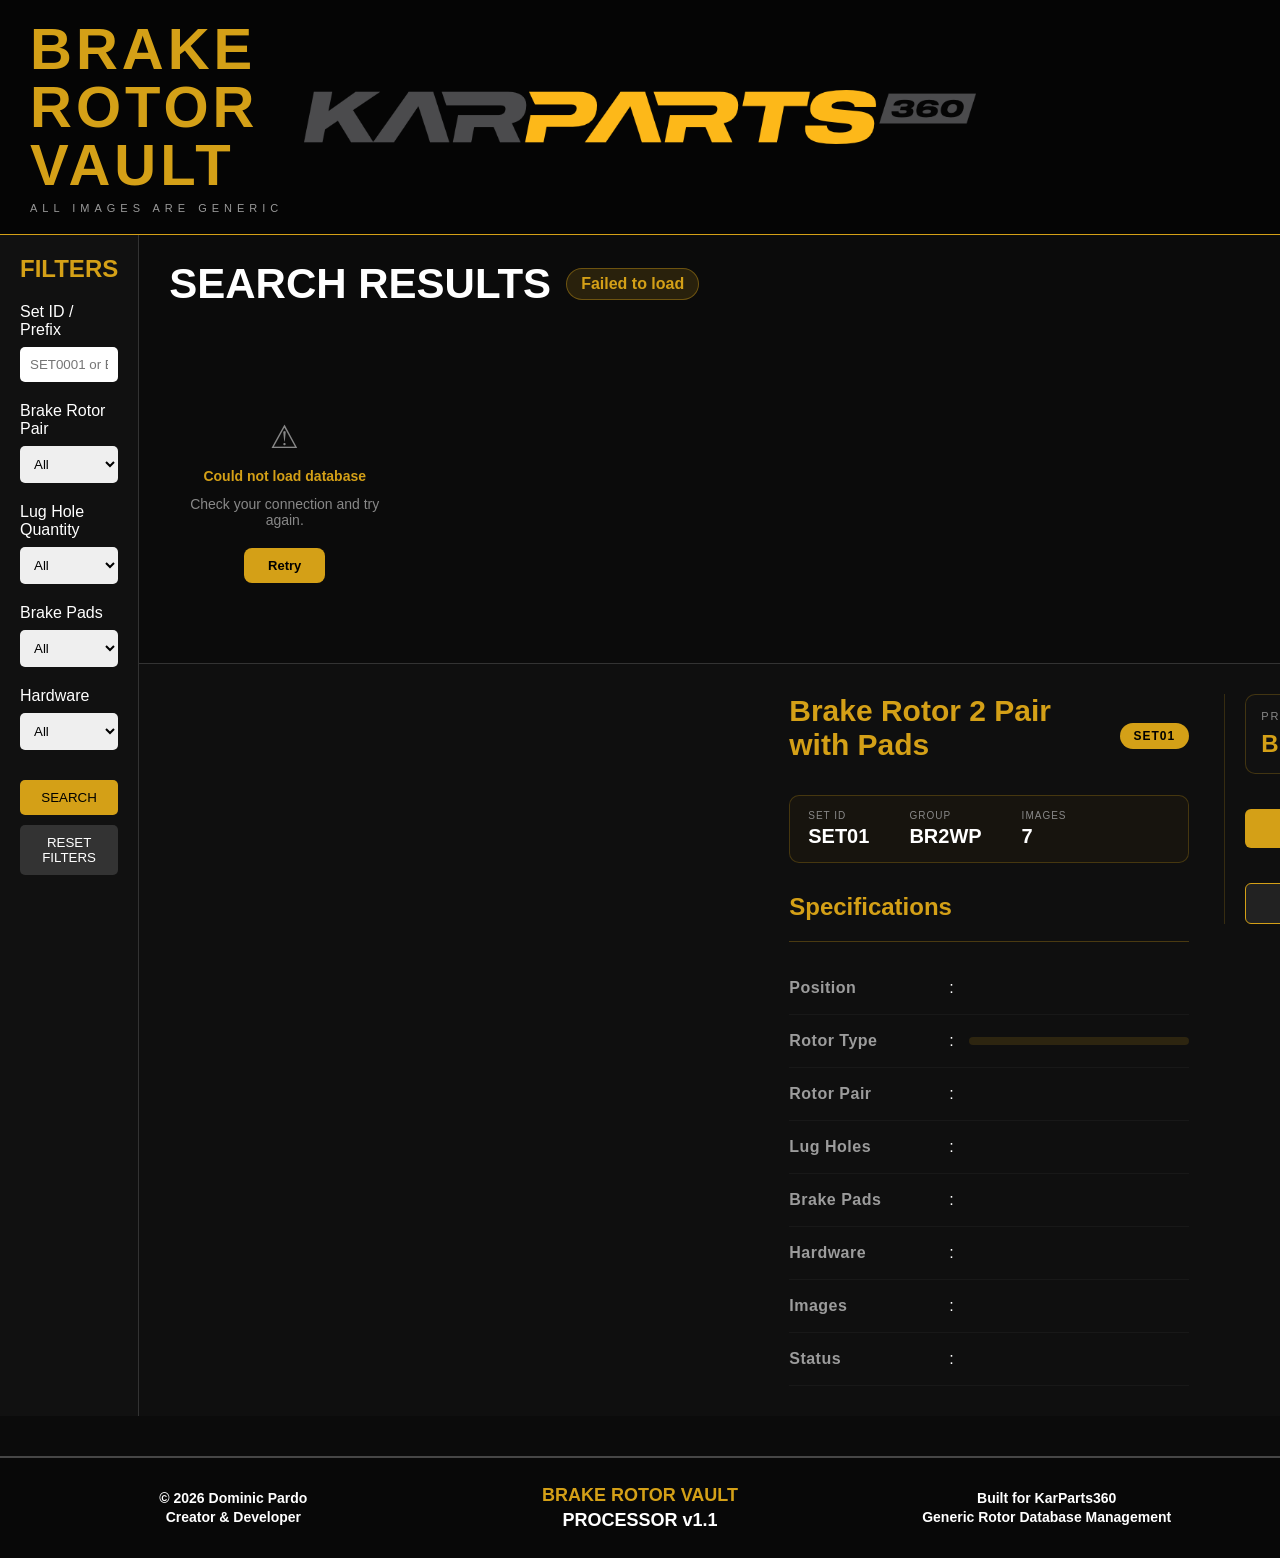
==== Processor_v1/Brake Rotor Vault_v1.1.html @ eadb6ab3 "Add files via upload" ====
<!DOCTYPE html>
<html lang="en">
<head>
<meta charset="UTF-8">
<meta name="viewport" content="width=device-width, initial-scale=1.0">
<title>Brake Rotor Vault - Premium Rotor Database</title>
<script src="https://cdnjs.cloudflare.com/ajax/libs/jszip/3.10.1/jszip.min.js"></script>

<style>
*{
    margin:0;
    padding:0;
    box-sizing:border-box;
    font-family:Segoe UI, sans-serif;
}

.import-btn{

    padding:16px 28px;

    background:#d4a017;

    color:#000;

    font-weight:700;

    border:none;

    border-radius:8px;

    cursor:pointer;

    transition:.2s;

}

.import-btn:hover{

    transform:translateY(-2px);

    box-shadow:
    0 0 15px rgba(212,160,23,.35);

}

.import-panel{

    position:fixed;

    top:50%;
    left:50%;

    transform:translate(-50%,-50%);

    width:1020px;
    max-width:1200px;

    height:auto;
    min-height:260px;

    background:#111;

    border:1px solid #d4a017;

    border-radius:12px;

    display:none;

    flex-direction:column;

    z-index:9999;

    overflow:hidden;

    box-shadow:0 0 20px rgba(0,0,0,.6);

}

.import-panel{

    position:fixed;
    top:90px;
    left:50%;
    transform:translateX(-50%);

    width:1120px;
    min-height:260px;

    background:#0f0f0f;

    border:1px solid #d4a017;
    border-radius:16px;

    z-index:9999;

    display:none;
    flex-direction:column;

    overflow:hidden;

    box-shadow:
    0 0 25px rgba(0,0,0,.65);
}

.import-panel{
    width:1120px;
    min-height:auto;
}

.import-rows{
    max-height:120px;
}

.import-actions{
    padding:12px;
}

.import-header{

    height:68px;

    display:flex;
    align-items:center;
    justify-content:center;

    position:relative;

    border-bottom:1px solid rgba(212,160,23,.25);

    background:#111;
}

.import-header h3{

    color:#d4a017;

    font-size:20px;
    font-weight:700;
}

.import-header button{

    position:absolute;

    right:20px;

    background:none;
    border:none;

    color:white;

    font-size:30px;

    cursor:pointer;
}

.import-table-header{

    display:grid;

    grid-template-columns:

    100px
    110px
    150px
    100px
    70px
    170px
    70px
    80px
    80px
    60px
    40px;

    gap:12px;

    align-items:center;

    padding:14px 20px;

    border-bottom:1px solid rgba(212,160,23,.15);

    color:white;

    font-size:14px;

    font-weight:600;
}

.import-row{

    display:grid;

    grid-template-columns:

    100px
    110px
    150px
    100px
    70px
    170px
    70px
    80px
    80px
    60px
    40px;

    gap:12px;

    align-items:center;

    padding:14px 20px;

    border-bottom:1px solid rgba(212,160,23,.08);
}

.import-rows{

    padding:8px;

    overflow-y:auto;

    max-height:250px;

}

.import-actions{

    display:flex;

    justify-content:center;

    gap:18px;

    padding:18px;

    border-top:1px solid rgba(212,160,23,.15);
}

.import-actions button{

    flex:1;

    min-width:180px;

    height:50px;

}

.import-row input,
.import-row select{

    height:46px;

    background:#111;

    color:white;

    border:1px solid #333;

    border-radius:8px;

    font-size:14px;

    text-align:center;
}

.import-row .img-fixed{

    text-align:center;

    color:#d4a017;

    font-weight:700;

}

body{
    background:#0b0b0b;
    color:#fff;
    height:100vh;
    display:flex;
    flex-direction:column;
}

header{
    background:#111;
    border-bottom:2px solid #d4a017;
    padding:15px 25px;
    display:flex;
    justify-content:space-between;
    align-items:center;
}

.logo h1{
    color:#d4a017;
}

.logo p{
    font-size:12px;
    color:#aaa;
}

.admin-btn{
    background:#d4a017;
    border:none;
    padding:10px 20px;
    border-radius:6px;
    cursor:pointer;
    font-weight:bold;
}

.main{
    flex:1;
    display:flex;
}

.sidebar{
    width:260px;
    background:#111;
    border-right:1px solid #333;
    padding:20px;
}

.sidebar h2{
    color:#d4a017;
    margin-bottom:20px;
}

.filter-group{
    margin-bottom:20px;
}

.filter-group label{
    display:block;
    margin-bottom:8px;
}

.filter-group input,
.filter-group select{
    width:100%;
    padding:10px;
    border:none;
    border-radius:5px;
}

.sidebar button{
    width:100%;
    margin-top:10px;
    padding:10px;
    border:none;
    border-radius:5px;
    cursor:pointer;
}

.search-btn{
    background:#d4a017;
}

.reset-btn{
    background:#333;
    color:white;
}

.content{
    flex:1;
    display:flex;
    flex-direction:column;
}

.results-header{

    display:flex;

    align-items:center;

    justify-content:space-between;

    padding:25px 30px 10px;

}

.results-header{

    display:flex;

    justify-content:space-between;

    align-items:center;

    margin-bottom:20px;

}

.results-title{

    display:flex;

    align-items:center;

    gap:15px;

    font-size:42px;

    font-weight:800;

    color:white;

}

#resultsCount{

    font-size:16px;

    font-weight:600;

    color:#d4a017;

    padding:6px 14px;

    border:1px solid rgba(212,160,23,.4);

    border-radius:20px;

}

.import-btn{

    background:#d4a017;

    color:black;

    border:none;

    padding:14px 28px;

    font-weight:700;

    border-radius:8px;

    cursor:pointer;

    transition:.2s;

}

.import-btn:hover{

    transform:translateY(-2px);

}

.results-header h2{

    color:white;

    font-size:34px;

    font-weight:800;

    letter-spacing:1px;

}

.results-header span{

    background:
    rgba(212,160,23,.15);

    border:
    1px solid rgba(212,160,23,.4);

    color:#d4a017;

    padding:10px 18px;

    border-radius:999px;

    font-size:15px;

    font-weight:700;

}

.cards{
    display:grid;
    grid-template-columns:repeat(auto-fill,minmax(250px,1fr));
    gap:20px;
    padding:20px;
    overflow:auto;
    max-height:50%;
}

.card{

    background:#111;

    border:
    1px solid rgba(212,160,23,.25);

    border-radius:14px;

    overflow:hidden;

    cursor:pointer;

    transition:.25s;

}

.card:hover{

    border-color:#d4a017;

    transform:translateY(-5px);

    box-shadow:
    0 8px 25px rgba(212,160,23,.18);

}

.card:hover{
    border-color:#d4a017;
    transform:translateY(-3px);
}

.card img{

    width:100%;

    height:260px;

    object-fit:cover;

    background:#000;

}

.card-content{

    padding:18px;

}

.card-title{

    font-size:20px;

    font-weight:700;

    line-height:1.35;

    margin-bottom:12px;

}

.card-sub{

    color:#bcbcbc;

    font-size:14px;

    margin-bottom:8px;

}

.preview{

    border-top:1px solid #333;
    background:#0f0f0f;

    padding:30px;

    display:grid;

    grid-template-columns:

        90px
        460px
        1fr
        260px;

    gap:35px;

    min-height:500px;

    align-items:start;

}

.preview-image{
    width:100%;
}

.preview-image{
    display:flex;
    justify-content:center;
    align-items:center;
}

.preview-image img{
    max-width:100%;
    min-height:220px;
    max-height:80vh;

    width:auto;
    height:auto;

    object-fit:contain;
}

.preview-info{
    width:100%;
}

.preview-title-row{
    display:flex;
    align-items:center;
    gap:15px;
    margin-bottom:18px;
}

.preview-title-row h2{
    margin:0;
    font-size:30px;
    font-weight:800;
    color:#d4a017;
}

.set-badge{
    background:#d4a017;
    color:#000;
    padding:6px 14px;
    border-radius:20px;
    font-size:12px;
    font-weight:800;
    letter-spacing:1px;
}

.meta-strip{

    display:flex;

    gap:40px;

    padding:14px 18px;

    margin-bottom:20px;

    border:1px solid rgba(212,160,23,.25);

    border-radius:10px;

    background:rgba(212,160,23,.04);

}

.meta-item{

    display:flex;
    flex-direction:column;

}

.meta-item span{

    color:#888;

    font-size:10px;

    letter-spacing:1px;

}

.meta-item strong{

    color:white;

    font-size:20px;

    font-weight:800;

    margin-top:4px;

}

.preview-actions{

    display:flex;

    flex-direction:column;

    gap:15px;

    padding-left:20px;

    border-left:1px solid rgba(212,160,23,.2);

}

.preview-actions{
    width:260px;
    align-self:start;
    position:sticky;
    top:20px;
}

.action-box{

    background:#111;

    border:1px solid rgba(212,160,23,.25);

    border-radius:10px;

    padding:15px;

}

.action-label{

    color:#888;

    font-size:11px;

    text-transform:uppercase;

    letter-spacing:2px;

    margin-bottom:8px;

}

.action-value{

    color:#d4a017;

    font-size:24px;

    font-weight:800;

    letter-spacing:1px;

}

.preview-info h2{
    color:#d4a017;
    margin-bottom:15px;
}

.specs{
    line-height:2;
}

.download-btn{
    margin-top:20px;
    background:#d4a017;
    border:none;
    padding:12px 25px;
    border-radius:6px;
    cursor:pointer;
    font-weight:bold;
}

.view-btn{

    width:100%;

    height:54px;

    margin-top:10px;

    background:transparent;

    border:1px solid rgba(212,160,23,.35);

    color:#d4a017;

    border-radius:8px;

    font-weight:700;

    cursor:pointer;

    transition:.25s;

}

.view-btn:hover{

    background:#d4a017;

    color:#000;

}

.thumb-column{
    height:260px;

    overflow-y:auto;

    display:flex;
    flex-direction:column;
    gap:12px;

    padding-right:6px;
}

.thumb{
    width:70px;
    height:70px;

    border:1px solid rgba(212,160,23,.3);

    display:flex;
    align-items:center;
    justify-content:center;

    color:#d4a017;

    border-radius:8px;

    cursor:pointer;
}

.thumb-img{
    width:72px;
    height:72px;

    object-fit:cover;

    border-radius:8px;

    border:1px solid rgba(212,160,23,.3);

    transition:.25s ease;

    cursor:pointer;

    flex-shrink:0;
}

.thumb-img:hover{
    border-color:#d4a017;
    box-shadow:0 0 10px rgba(212,160,23,.4);
}

.thumb-column::-webkit-scrollbar{
    width:4px;
}

.thumb-column::-webkit-scrollbar-track{
    background:#111;
}

.thumb-column::-webkit-scrollbar-thumb{
    background:#d4a017;
    border-radius:10px;
}

.thumb-img.active{

    border:2px solid #d4a017;

    box-shadow:
    0 0 15px rgba(212,160,23,.5);

    transform:scale(1.05);
}

.thumb-column{
    scroll-behavior:smooth;
}

.spec-title{

    color:#d4a017;

    font-size:24px;

    font-weight:700;

    margin-bottom:20px;

    padding-bottom:10px;

    border-bottom:1px solid rgba(212,160,23,.3);

}

.spec-row{

    display:grid;

    grid-template-columns:
        160px
        20px
        minmax(220px,1fr);

    align-items:center;

    padding:10px 0;

    border-bottom:
    1px solid rgba(255,255,255,.04);

}

.spec-label{

    color:#9c9c9c;

    font-weight:600;

    letter-spacing:.5px;

}

.spec-row span:last-child{

    color:white;

}

.set-status{

    margin-top:12px;

    margin-bottom:14px;

    font-size:14px;

    font-weight:700;

}

.modal{

    display:none;

    position:fixed;

    inset:0;

    background:rgba(0,0,0,.85);

    z-index:9999;

    justify-content:center;

    align-items:center;

}

.modal-content{

    width:700px;

    background:#111;

    border:1px solid #d4a017;

    border-radius:12px;

    padding:25px;

}

.modal-content h2{

    color:#d4a017;

    margin-bottom:20px;

}

.modal textarea{

    width:100%;

    height:150px;

    background:#1b1b1b;

    color:white;

    border:1px solid #333;

    border-radius:8px;

    padding:15px;

    margin-bottom:15px;

    resize:vertical;

}

.modal button{

    width:100%;

    height:50px;

    margin-bottom:15px;

    background:#d4a017;

    border:none;

    border-radius:8px;

    font-weight:700;

    cursor:pointer;

}

* {
    caret-color: transparent;
}

input,
textarea {
    caret-color: auto;
}

.import-table-header,
.import-row{

    align-items:center;

    justify-items:center;

}

.import-row input,
.import-row select{

    height:42px;

    font-size:14px;

    border:1px solid #333;

    background:#111;

    color:white;

}

.import-table-header,
.import-row{

    display:grid;

    grid-template-columns:

    90px
    90px
    130px
    90px
    60px
    150px
    60px
    70px
    70px
    50px
    40px;

    gap:12px;

}

.img-fixed{

    height:46px;

    display:flex;
    align-items:center;
    justify-content:center;

    border:1px solid #333;

    border-radius:8px;

    color:#d4a017;

    font-weight:700;
}

.delete-row{

    color:red;

    cursor:pointer;

    font-size:20px;

    text-align:center;
}

.logo-container{

    padding:20px 24px;

}

.logo-title{

    font-size:58px;

    font-weight:900;

    letter-spacing:4px;

    color:#d4a017;

    text-transform:uppercase;

    line-height:1;

}

.logo-subtitle{

    margin-top:8px;

    font-size:11px;

    letter-spacing:5px;

    color:#999;

    text-transform:uppercase;

}

.logo-container::after{

    content:'';

    display:block;

    width:180px;

    height:2px;

    margin-top:12px;

    background:#d4a017;

}

.top-header{

    display:flex;

    align-items:center;

    justify-content:space-between;

    padding:20px 30px;

    border-bottom:1px solid #d4a017;

    background:#050505;

}

.header-left{

    flex:1;

}

.header-center{

    flex:1;

    display:flex;

    justify-content:center;

}

.header-right{

    flex:1;

    display:flex;

    justify-content:flex-end;

}

.karparts-logo{

    height:55px;

    width:auto;

    object-fit:contain;

}

.logo-stack{

    display:flex;

    flex-direction:column;

}

.spec-row span:last-child{

    color:white;

    font-weight:600;

}

.rotor-badge{

    display:inline-block;

    background:
    rgba(212,160,23,.15);

    color:#d4a017;

    padding:4px 10px;

    border-radius:20px;

    font-size:12px;

    font-weight:700;

}

.footer{

    margin-top:40px;

    padding:25px 40px;

    border-top:2px solid rgba(255,255,255,.25);

    background:#080808;

}

.footer-content{

    display:grid;

    grid-template-columns:
        1fr
        1fr
        1fr;

    align-items:center;

    text-align:center;

    gap:20px;

}

.footer-left,
.footer-center,
.footer-right{

    color:#fff;

    font-size:14px;

    font-weight:600;

    line-height:1.4;

}

.footer-center{

    font-size:18px;

    font-weight:800;

    color:#ffffff;

}

.footer strong{

    color:#d4a017;

}

.import-footer{

    padding:12px;

    text-align:center;

    font-size:12px;

    color:#777;

    border-top:1px solid rgba(212,160,23,.15);

}

.footer{
    margin-top:40px;
    padding:25px 40px;
    border-top:2px solid rgba(255,255,255,.25);
    background:#080808;
}

@keyframes spin{
    to{ transform:rotate(360deg); }
}

</style>
</head>
<body>

<header class="top-header">

    <div class="header-left">

        <div class="logo-stack">

            <div class="logo-title">
                BRAKE ROTOR VAULT
            </div>

            <div class="logo-subtitle">
                ALL IMAGES ARE GENERIC
            </div>

        </div>

    </div>

    <div class="header-center">

        <img
            src="logo.png"
            alt="KarParts360"
            class="karparts-logo">

    </div>

<div class="header-right"></div>

</header>

<div class="main">

    <div class="sidebar">

        <h2>FILTERS</h2>

        <div class="filter-group">

            <div class="filter-group">

    <label>Set ID / Prefix</label>

    <input
        type="text"
        id="filterSetId"
        placeholder="SET0001 or B2RWPS0001"
    >

</div>

            <label>Brake Rotor Pair</label>
            <select id="filterRotorPair">
                <option>All</option>
                <option value="1">1 Pair</option>
                <option value="2">2 Pair</option>
            </select>
        </div>

        <div class="filter-group">
            <label>Lug Hole Quantity</label>
            <select id="filterLugHoles">
                <option>All</option>
                <option>4</option>
                <option>5</option>
                <option>6</option>
                <option>8</option>
                <option>10</option>
                <option>12</option>
            </select>
        </div>

        <div class="filter-group">
            <label>Brake Pads</label>
            <select id="filterBrakePads">
                <option>All</option>
                <option>Yes</option>
                <option>No</option>
            </select>
        </div>

        <div class="filter-group">
            <label>Hardware</label>
            <select id="filterHardware">
                <option>All</option>
                <option>Yes</option>
                <option>No</option>
            </select>
        </div>

        <button id="searchBtn" class="search-btn">SEARCH</button>
        <button id="resetBtn" class="reset-btn">RESET FILTERS</button>

    </div>

    <div class="content">

<div class="results-header">

    <div class="results-title">

        SEARCH RESULTS

        <span id="resultsCount">
            5 Items Found
        </span>

    </div>

    <button
        id="importSetsBtn"
        class="import-btn">

        IMPORT SETS

    </button>

</div>

        <div class="cards" id="cards"></div>

<div class="preview">

<div id="thumbnailColumn" class="thumb-column"></div>

<div class="preview-image" style="position:relative;">

    <button id="prevImgBtn" onclick="navigateImage(-1)" style="
        position:absolute;left:8px;top:50%;transform:translateY(-50%);
        background:rgba(0,0,0,.55);border:1px solid rgba(212,160,23,.4);
        color:#d4a017;font-size:22px;width:36px;height:36px;
        border-radius:50%;cursor:pointer;z-index:10;
        display:none;align-items:center;justify-content:center;line-height:1;
    ">&#8249;</button>

    <img id="previewImg" src="">

    <button id="nextImgBtn" onclick="navigateImage(1)" style="
        position:absolute;right:8px;top:50%;transform:translateY(-50%);
        background:rgba(0,0,0,.55);border:1px solid rgba(212,160,23,.4);
        color:#d4a017;font-size:22px;width:36px;height:36px;
        border-radius:50%;cursor:pointer;z-index:10;
        display:none;align-items:center;justify-content:center;line-height:1;
    ">&#8250;</button>

</div>

            <div class="preview-info">

                <div class="preview-title-row">

    <h2 id="title">
        Brake Rotor 2 Pair with Pads
    </h2>

    <span id="setBadge" class="set-badge">
        SET01
    </span>

</div>

<div class="meta-strip">

    <div class="meta-item">

        <span>SET ID</span>

        <strong id="metaSetId">
            SET01
        </strong>

    </div>

    <div class="meta-item">

        <span>GROUP</span>

        <strong id="metaGroup">
            BR2WP
        </strong>

    </div>

    <div class="meta-item">

        <span>IMAGES</span>

        <strong id="metaImages">
            7
        </strong>

    </div>

</div>

<div class="specs">

    <div class="spec-title">
        Specifications
    </div>

<div class="spec-row">
    <span class="spec-label">Position</span>
    <span>:</span>
    <span id="position"></span>
</div>

    <div class="spec-row">
    <span class="spec-label">Rotor Type</span>
    <span>:</span>
    <span id="rotorType" class="rotor-badge"></span>
</div>

<div class="spec-row">
    <span class="spec-label">Rotor Pair</span>
    <span>:</span>
    <span id="rotorPair"></span>
</div>

<div class="spec-row">
    <span class="spec-label">Lug Holes</span>
    <span>:</span>
    <span id="lugHoles"></span>
</div>

<div class="spec-row">
    <span class="spec-label">Brake Pads</span>
    <span>:</span>
    <span id="brakePads"></span>
</div>

<div class="spec-row">
    <span class="spec-label">Hardware</span>
    <span>:</span>
    <span id="hardware"></span>
</div>

<div class="spec-row">
    <span class="spec-label">Images</span>
    <span>:</span>
    <span id="images"></span>
</div>

<div class="spec-row">
    <span class="spec-label">Status</span>
    <span>:</span>
    <span id="status"></span>
</div>

</div> <!-- specs -->

</div> <!-- preview-info -->

<div class="preview-actions">

            <div class="action-box">

            <div class="action-label">
                PREFIX
            </div>

            <div
                id="previewPrefix"
                class="action-value"
        >
                B2RWPS0001
            </div>

            </div>

            <button
                id="downloadZipBtn"
                class="download-btn"
    >
                DOWNLOAD ZIP
            </button>

            <button
                id="renameImagesBtn"
                class="download-btn"
                style="
                    background:#222;
                    color:#d4a017;
                    border:1px solid #d4a017;
                    "
    >
                RENAME IMAGES
                </button>

</div>

                </div>

            </div>

        </div>

    </div>

</div>

<div id="importPanel" class="import-panel">

    <div class="import-header" id="importHeader">

        <h3>IMPORT SETS</h3>

        <button id="closeImportPanel">
            ✕
        </button>

    </div>

    <div class="import-table-header">

    <span>ID</span>
    <span>Group</span>
    <span>Prefix</span>
    <span>Type</span>
    <span>Pair</span>
    <span>Pos</span>
    <span>Lug</span>
    <span>Pads</span>
    <span>HW</span>
    <span>Img</span>
    <span></span>   

</div>

<div id="importRows" class="import-rows">

</div>

<div class="import-actions">

    <button id="addRowBtn">
        + ADD ROW
    </button>

    <button id="loadDatabaseBtn">
        LOAD CURRENT DATABASE
    </button>

    <button id="resetImportBtn">
        RESET FORM
    </button>

    <button id="saveDatabaseBtn">
        SAVE TO DATABASE
    </button>

</div>

</div> <!-- importPanel -->

<div id="renameModal"
    style="
        display:none;
        position:fixed;
        top:120px;
        left:50%;
        transform:translateX(-50%);
        width:550px;
        height:600px;
        background:#111;
        border:1px solid #d4a017;
        border-radius:12px;
        z-index:10000;
        box-shadow:0 0 25px rgba(0,0,0,.7);
        overflow:hidden;
    "
>

    <div
        id="renameModalHeader"
        style="
            height:50px;
            background:#181818;
            border-bottom:1px solid rgba(212,160,23,.3);
            display:flex;
            justify-content:space-between;
            align-items:center;
            padding:0 15px;
            cursor:move;
        "
    >

        <span
            style="
                color:#d4a017;
                font-weight:700;
            "
        >
            RENAME IMAGES
        </span>

        <button
            id="closeRenameModal"
            style="
                background:none;
                border:none;
                color:white;
                font-size:20px;
                cursor:pointer;
            "
        >
            ✕
        </button>

    </div>

    <div style="padding:20px;">

        <label>SKU</label>

        <input
            id="renameSku"
            type="text"
            style="
                width:100%;
                padding:10px;
                margin-top:5px;
                margin-bottom:15px;
            "
        >

        <label>Suffix</label>

        <input
            id="renameSuffix"
            type="text"
            placeholder="v2"
            style="
                width:100%;
                padding:10px;
                margin-top:5px;
                margin-bottom:15px;
            "
        >

        <div
            id="renamePreview"
            style="
                height:280px;
                overflow-y:auto;
                border:1px solid #333;
                padding:10px;
                color:#d4a017;
                margin-bottom:15px;
            "
        >
            Showing 0 files
        </div>

        <button
            id="downloadRenamedZipBtn"
            class="download-btn"
            style="
                width:100%;
                margin-top:0;
            "
        >
            DOWNLOAD RENAMED ZIP
        </button>

</div> <!-- rename modal content -->

</div> <!-- renameModal -->

<footer class="footer">

    <div class="footer-content">

        <div class="footer-left">
            © 2026 Dominic Pardo<br>
            Creator & Developer
        </div>

        <div class="footer-center">
            <strong>BRAKE ROTOR VAULT</strong><br>
            PROCESSOR v1.1
        </div>

        <div class="footer-right">
            Built for KarParts360<br>
            Generic Rotor Database Management
        </div>

    </div>

</footer>

<script>

const IMAGE_BASE =
'https://raw.githubusercontent.com/smods-kai/Generic-Brake-Rotor-Vault/main/';

const DATABASE_URL =
"https://raw.githubusercontent.com/smods-kai/Generic-Brake-Rotor-Vault/main/Processor_v1/database.json";

let rotorSets = [];
let uploadedDatabase = [];

document
.getElementById('loadDatabaseBtn')
.addEventListener('click', async ()=>{

    try{

        const response =
        await fetch(DATABASE_URL);

        uploadedDatabase =
        await response.json();

        alert(
            uploadedDatabase.length +
            ' records loaded from GitHub'
        );

    }
    catch(error){

        console.error(error);

        alert(
            'Failed to load database'
        );

    }

});

document
.getElementById('saveDatabaseBtn')
.addEventListener('click',()=>{

    if(uploadedDatabase.length===0){

        alert(
            'Load current database first'
        );

        return;

    }

    const rows =
    document.querySelectorAll(
        '.import-row'
    );

    let duplicates = [];

    rows.forEach(row=>{

        const setId =
        row.querySelector('.set-id')
        .value
        .trim();

        if(!setId) return;

        const group =
            row.querySelector('.group')
            .value
            .trim();

        const exists =
            uploadedDatabase.some(
        item =>
            item.folder === setId &&
            item.group === group
);

        if(exists){

            duplicates.push(setId);

            return;

        }

        const number =
        setId.replace('SET','');

        uploadedDatabase.push({

            title:
            `Brake Rotor 2 Pair with Pads_${setId}`,

            position:
            row.querySelector('.position').value,

            rotorType:
            row.querySelector('.rotor-type').value,

            rotorPair:
            parseInt(
                row.querySelector('.rotor-pair').value
            ),

            brakePads:
            row.querySelector('.brake-pads').value,

            hardware:
            row.querySelector('.hardware').value,

            imagesCount:7,

            lugHoles:
            parseInt(
                row.querySelector('.lug-holes').value
            ),

            status:
            "Generic Images",

            folder:
                group + "-" + setId,

            prefix:
            row.querySelector('.prefix')
            .value
            .trim(),

            group:
            row.querySelector('.group')
            .value
            .trim(),

        });

    });

    if(duplicates.length){

        alert(
            'Skipped duplicates:\n' +
            duplicates.join('\n')
        );

    }

    downloadDatabase();

});

function downloadDatabase(){

    const blob =
    new Blob(

        [
            JSON.stringify(
                uploadedDatabase,
                null,
                2
            )
        ],

        {
            type:'application/json'
        }

    );

    const link =
    document.createElement('a');

    link.href =
    URL.createObjectURL(blob);

    link.download =
    'database.json';

    link.click();

}

function buildImages(
    group,
    folder,
    prefix
){

    const base =

        IMAGE_BASE +
        group +
        "/" +
        folder +
        "/";

    return [

        base + prefix + "_master_v2.JPG",

        base + prefix + "_02_v2.JPG",

        base + prefix + "_03_v2.JPG",

        base + prefix + "_04_v2.JPG",

        base + prefix + "_05_v2.JPG",

        base + prefix + "_06_v2.JPG",

        base + prefix + "_07_v2.JPG"

    ];

}

async function loadDatabase(){

    const cardsEl =
    document.getElementById('cards');

    const resultsCount =
    document.getElementById('resultsCount');

    // 1. Show loading spinner
    resultsCount.textContent =
    'Loading database...';

    cardsEl.innerHTML = `
        <div style="
            display:flex;
            flex-direction:column;
            align-items:center;
            justify-content:center;
            padding:60px 20px;
            gap:16px;
            color:#888;
            font-size:14px;
        ">
            <div style="
                width:36px;
                height:36px;
                border:3px solid #333;
                border-top-color:#d4a017;
                border-radius:50%;
                animation:spin .8s linear infinite;
            "></div>
            Loading brake rotor database...
        </div>
    `;

    try{

        // 2. Fetch from GitHub
        const response =
        await fetch(DATABASE_URL);

        if(!response.ok){
            throw new Error(
                'HTTP ' + response.status
            );
        }

        const data =
        await response.json();

        rotorSets =
        data.map(set=>({
            ...set,
            images: buildImages(
                set.group,
                set.folder,
                set.prefix
            )
        }));

        renderCards(rotorSets);

    } catch(error){

        // 3. Show error + retry button
        cardsEl.innerHTML = `
            <div style="
                display:flex;
                flex-direction:column;
                align-items:center;
                justify-content:center;
                padding:60px 20px;
                gap:12px;
                color:#888;
                font-size:14px;
                text-align:center;
            ">
                <div style="font-size:32px;">&#9888;</div>
                <div style="
                    color:#d4a017;
                    font-weight:600;
                ">
                    Could not load database
                </div>
                <div>
                    Check your connection and try again.
                </div>
                <button
                    onclick="loadDatabase()"
                    style="
                        margin-top:8px;
                        padding:10px 24px;
                        background:#d4a017;
                        color:#000;
                        font-weight:700;
                        border:none;
                        border-radius:8px;
                        cursor:pointer;
                        font-size:13px;
                    "
                >
                    Retry
                </button>
            </div>
        `;

        resultsCount.textContent =
        'Failed to load';

    }

}

let currentSet = null;
let currentImageIndex = 0;

function navigateImage(dir){

    if(!currentSet) return;

    const total =
    currentSet.images.length;

    currentImageIndex =
    (currentImageIndex + dir + total) % total;

    const newSrc =
    currentSet.images[currentImageIndex];

    document
    .getElementById('previewImg')
    .src = newSrc;

    document
    .querySelectorAll('.thumb-img')
    .forEach((t, i) => {
        t.classList.toggle(
            'active',
            i === currentImageIndex
        );
    });

}

const cards=document.getElementById('cards');

async function checkSetImages(set){

    try{

        const checks =
        await Promise.all(

            set.images.map(async image=>{

                try{

                    const response = await fetch(image);

                    return response.ok;

                }
                catch{

                    return false;
                }

            })

        );

        return checks.every(v=>v);

    }
    catch{

        return false;

    }

}

function renderCards(data){

    cards.innerHTML='';

    if(data.length === 0){

        cards.innerHTML = `
            <div style="
                display:flex;
                flex-direction:column;
                align-items:center;
                justify-content:center;
                padding:60px 20px;
                gap:12px;
                color:#888;
                font-size:14px;
                text-align:center;
            ">
                <div style="font-size:32px;">&#128269;</div>
                <div style="
                    color:#d4a017;
                    font-weight:600;
                    font-size:15px;
                ">
                    No sets found
                </div>
                <div>
                    Try adjusting or clearing your filters.
                </div>
                <button onclick="document.getElementById('resetBtn').click()" style="
                    margin-top:8px;
                    padding:10px 24px;
                    background:#d4a017;
                    color:#000;
                    font-weight:700;
                    border:none;
                    border-radius:8px;
                    cursor:pointer;
                    font-size:13px;
                ">
                    Reset Filters
                </button>
            </div>
        `;

        document.getElementById('resultsCount')
        .textContent = '0 Items Found';

        return;

    }

    data.forEach(set=>{

        const card=document.createElement('div');

        card.className='card';

        card.innerHTML=`
        <img src="${set.images[0]}">

        <div class="card-content">

            <div class="card-title">
                ${set.title}
            </div>

            <div class="card-sub">
                ${set.imagesCount} Images
            </div>

            <div class="card-sub">
                Generic Image Set
            </div>

            <div class="set-status">
                Checking...
            </div>

            <button class="view-btn">
                VIEW DETAILS →
            </button>

        </div>
        `;

        const statusElement =
            card.querySelector('.set-status');

            checkSetImages(set)
            .then(complete=>{

        if(complete){

            statusElement.innerHTML =
            '🟢 Complete';

            statusElement.style.color =
            '#00d26a';

    }
    else{

        statusElement.innerHTML =
        '🔴 Missing Images';

        statusElement.style.color =
        '#ff4d4d';

    }

});
       
        card.onclick=()=>{

            currentSet = set;
            currentImageIndex = 0;

            document.getElementById('prevImgBtn').style.display = 'flex';
            document.getElementById('nextImgBtn').style.display = 'flex';

            document.getElementById('previewImg').src=set.images[0];

            const cleanTitle =
            set.title
            .replace(/_SET\d+$/i,'')
            .replace(/_/g,' ');

            document.getElementById('title').textContent =cleanTitle;

            const setMatch =set.title.match(/SET\d+/i);

            document.getElementById('setBadge').textContent =setMatch ? setMatch[0] : '';

            document.getElementById('metaSetId').textContent =setMatch ? setMatch[0] : '';

            document.getElementById('metaGroup').textContent =set.group || '';

            document.getElementById('metaImages').textContent =set.imagesCount || 0;
            document.getElementById('position').textContent=set.position;
            document.getElementById('rotorType').textContent=set.rotorType;
            document.getElementById('images').textContent=set.imagesCount;

const statusEl =
document.getElementById('status');

statusEl.textContent = 'Checking...';
statusEl.style.color = '#888';
statusEl.style.fontWeight = '400';

checkSetImages(set).then(complete => {

    if(complete){
        statusEl.textContent = '🟢 ' + set.status;
        statusEl.style.color = '#00d26a';
        statusEl.style.fontWeight = '700';
    } else {
        statusEl.textContent = '🔴 Missing Images';
        statusEl.style.color = '#ff4d4d';
        statusEl.style.fontWeight = '700';
    }

});

            document.getElementById('lugHoles').textContent=set.lugHoles;
            document.getElementById('rotorPair').textContent=set.rotorPair;
            document.getElementById('brakePads').textContent=set.brakePads;
            document.getElementById('hardware').textContent=set.hardware;
            
            document.getElementById(
                    'previewPrefix'
            ).textContent =
            set.prefix;

            const thumbColumn =
            document.getElementById('thumbnailColumn');

            thumbColumn.innerHTML='';

            set.images.forEach((image,index)=>{

                const thumb=document.createElement('img');

                thumb.src=image;

                thumb.className='thumb-img';

                thumb.onclick=()=>{

                    currentImageIndex = index;

                    document.getElementById('previewImg').src=image;

                    document
                    .querySelectorAll('.thumb-img')
                    .forEach(t=>t.classList.remove('active'));

                    thumb.classList.add('active');
                };

                thumbColumn.appendChild(thumb);

                if(index===0){
                    thumb.classList.add('active');
                }

            });

        };

        cards.appendChild(card);

    });

        document.getElementById('resultsCount').textContent =
        data.length + " Items Found";

    if(cards.firstChild){
        cards.firstChild.click();
    }

}

loadDatabase();

document
.getElementById('filterSetId')
.addEventListener('keydown', e=>{
    if(e.key === 'Enter'){
        document
        .getElementById('searchBtn')
        .click();
    }
});

 document.getElementById('searchBtn')
 .addEventListener('click',()=>{

    const rotorPair =
    document.getElementById('filterRotorPair').value;

    const lugHoles =
    document.getElementById('filterLugHoles').value;

    const brakePads =
    document.getElementById('filterBrakePads').value;

    const hardware =
    document.getElementById('filterHardware').value;

    const setSearch =
    document.getElementById('filterSetId').value.trim().toLowerCase();

    const filtered =
    rotorSets.filter(set=>{

        return (

        (
     setSearch === ""

     ||

      set.folder
     .toLowerCase()
     .includes(setSearch)

     ||

     set.prefix
     .toLowerCase()
     .includes(setSearch)

     ||

     set.title
     .toLowerCase()
     .includes(setSearch)
 )

 &&

            (rotorPair==="All" ||
            set.rotorPair == parseInt(rotorPair))

            &&

            (lugHoles==="All" ||
            set.lugHoles == parseInt(lugHoles))

            &&

            (brakePads==="All" ||
            set.brakePads===brakePads)

            &&

            (hardware==="All" ||
            set.hardware===hardware)

        );

    });

    renderCards(filtered);

});

function updateRenamePreview(){

    const sku =
    document
    .getElementById('renameSku')
    .value
    .trim();

    const suffix =
    document
    .getElementById('renameSuffix')
    .value
    .trim() || 'v2';

    const preview =
    document
    .getElementById('renamePreview');

    if(!sku){

        preview.innerHTML =
        'Showing 0 files';

        return;

    }

    const files = [

        `${sku}_master_${suffix}.JPG`,
        `${sku}_02_${suffix}.JPG`,
        `${sku}_03_${suffix}.JPG`,
        `${sku}_04_${suffix}.JPG`,
        `${sku}_05_${suffix}.JPG`,
        `${sku}_06_${suffix}.JPG`,
        `${sku}_07_${suffix}.JPG`

    ];

    preview.innerHTML =

        `Showing ${files.length} files<br><br>` +

        files.join('<br>');

}

document
.getElementById('renameSku')
.addEventListener(
'input',
updateRenamePreview
);

document
.getElementById('renameSuffix')
.addEventListener(
'input',
updateRenamePreview
);

document
.getElementById('renameImagesBtn')
.addEventListener('click',()=>{

    if(!currentSet){

        alert('Select a set first');

        return;

    }

    document
    .getElementById('renameModal')
    .style.display='block';

});

document
.getElementById('closeRenameModal')
.addEventListener('click',()=>{

    document
    .getElementById('renameModal')
    .style.display='none';

});

const renameModal =
document.getElementById('renameModal');

const renameHeader =
document.getElementById('renameModalHeader');

let isDragging = false;
let offsetX = 0;
let offsetY = 0;

renameHeader.addEventListener(
'mousedown',
e=>{

    isDragging = true;

    offsetX =
    e.clientX -
    renameModal.offsetLeft;

    offsetY =
    e.clientY -
    renameModal.offsetTop;

}
);

document.addEventListener(
'mousemove',
e=>{

    if(!isDragging) return;

    renameModal.style.left =
    (e.clientX - offsetX) + 'px';

    renameModal.style.top =
    (e.clientY - offsetY) + 'px';

    renameModal.style.transform =
    'none';

}
);

document.addEventListener(
'mouseup',
()=>{

    isDragging = false;

}
);

document
.getElementById('downloadRenamedZipBtn')
.addEventListener('click', async ()=>{

    if(!currentSet){

        alert('Select a set first');

        return;

    }

    const sku =
    document
    .getElementById('renameSku')
    .value
    .trim();

    if(!sku){

        alert('SKU is required');

        return;

    }

    const suffix =
    document
    .getElementById('renameSuffix')
    .value
    .trim() || 'v2';

    const zip =
    new JSZip();

    for(let i=0;i<currentSet.images.length;i++){

        try{

            const response =
            await fetch(
                currentSet.images[i]
            );

            const blob =
            await response.blob();

            let fileName;

            if(i===0){

                fileName =
                `${sku}_master_${suffix}.JPG`;

            }
            else{

                const count =
                String(i+1)
                .padStart(2,'0');

                fileName =
                `${sku}_${count}_${suffix}.JPG`;

            }

            zip.file(
                fileName,
                blob
            );

        }
        catch(error){

            console.error(
                'Failed:',
                currentSet.images[i]
            );

        }

    }

    const content =
    await zip.generateAsync({
        type:'blob'
    });

    const link =
    document.createElement('a');

    link.href =
    URL.createObjectURL(content);

    link.download =
    `${sku}.zip`;

    link.click();

});

document.getElementById('resetBtn')
.addEventListener('click',()=>{

    document.getElementById('filterRotorPair').value='All';

    document.getElementById('filterLugHoles').value='All';

    document.getElementById('filterBrakePads').value='All';

    document.getElementById('filterHardware').value='All';

    document.getElementById('filterSetId').value='';

    renderCards(rotorSets);

});

document
.getElementById('downloadZipBtn')
.addEventListener('click', async ()=>{

    if(!currentSet){

        alert('No Set Selected');

        return;

    }

const btn =
document.getElementById('downloadZipBtn');

const total =
currentSet.images.length;

btn.disabled = true;

const zip = new JSZip();

const folder =
zip.folder(currentSet.prefix);

for(let i = 0; i < currentSet.images.length; i++){

    const imageUrl =
    currentSet.images[i];

    btn.textContent =
    `DOWNLOADING... (${i + 1}/${total})`;

    try{

        const response =
        await fetch(imageUrl);

        const blob =
        await response.blob();

        const fileName =
        imageUrl.split('/').pop();

        folder.file(fileName, blob);

    }
    catch(error){

        console.error(
            'Failed:',
            imageUrl
        );

    }

}

btn.textContent =
'ZIPPING...';

const zipContent =
await zip.generateAsync({
    type:'blob'
});

const link =
document.createElement('a');

link.href =
URL.createObjectURL(zipContent);

link.download =
currentSet.prefix + '.zip';

link.click();

btn.textContent =
'DOWNLOAD ZIP';

btn.disabled = false;

});

const importPanel =
document.getElementById('importPanel');

const importHeader =
document.getElementById('importHeader');

let importDragging = false;
let importOffsetX = 0;
let importOffsetY = 0;

importHeader.addEventListener(
'mousedown',
e=>{

    importDragging = true;

    importOffsetX =
    e.clientX -
    importPanel.offsetLeft;

    importOffsetY =
    e.clientY -
    importPanel.offsetTop;

}
);

document.addEventListener(
'mousemove',
e=>{

    if(!importDragging) return;

    importPanel.style.left =
    (e.clientX - importOffsetX) + 'px';

    importPanel.style.top =
    (e.clientY - importOffsetY) + 'px';

    importPanel.style.transform =
    'none';

}
);  

document.addEventListener(
'mouseup',
()=>{

    importDragging = false;

});

document
.getElementById('importSetsBtn')
.addEventListener('click',()=>{

    importPanel.style.display='flex';

});

document
.getElementById('closeImportPanel')
.addEventListener('click',()=>{

    importPanel.style.display='none';

});

document
.getElementById('addRowBtn')
.addEventListener('click',()=>{

    const row =
    document.createElement('div');

    row.className =
    'import-row';

    row.innerHTML = `

    <input
        type="text"
        placeholder="SET0006"
        class="set-id"
    >

    <select class="group">

        <option>BR2WP</option>
        <option>BR2WPH</option>
        <option>BRWP</option>
        <option>BRWPH</option>

    </select>

    <input
        type="text"
        class="prefix"
        readonly
    >

    <select class="rotor-type">

        <option>Plain</option>
        <option>Slotted</option>
        <option>Drilled</option>
        <option>Drilled & Slotted</option>

    </select>

    <select class="rotor-pair">

        <option>1</option>
        <option selected>2</option>

    </select>

    <select class="position">

        <option selected>
            Left and Right
        </option>

        <option>Left</option>
        <option>Right</option>

    </select>

    <select class="lug-holes">

        <option>4</option>
        <option selected>5</option>
        <option>6</option>
        <option>8</option>
        <option>10</option>
        <option>12</option>

    </select>

    <select class="brake-pads">

        <option selected>Yes</option>
        <option>No</option>

    </select>

    <select class="hardware">

        <option>No</option>
        <option>Yes</option>

    </select>

    <div class="img-fixed">
        7
    </div>

    <div class="delete-row">
        🗑
    </div>

    `;

    const setId =
    row.querySelector('.set-id');

    const group =
    row.querySelector('.group');

    const prefix =
    row.querySelector('.prefix');

    function updatePrefix(){

        const raw = setId.value.trim();

        if(!raw) return;

        const numStr = raw.replace(/^SET/i,'');
        const num = parseInt(numStr, 10);

        if(isNaN(num)) return;

        const paddedId =
            'SET' + String(num).padStart(4,'0');

        prefix.value =
            group.value + '-' + paddedId;

    }

    setId.addEventListener(
        'input',
        updatePrefix
    );

    group.addEventListener(
        'change',
        updatePrefix
    );

    row
    .querySelector('.delete-row')
    .addEventListener(
        'click',
        ()=>row.remove()
    );

    document
    .getElementById('importRows')
    .appendChild(row);

});

document
.getElementById('resetImportBtn')
.addEventListener('click',()=>{

    if(
        !confirm(
            'Reset Import Form?'
        )
    ){
        return;
    }

    document
    .getElementById('importRows')
    .innerHTML = '';

    uploadedDatabase = [];

});

</script>

</body>
</html>
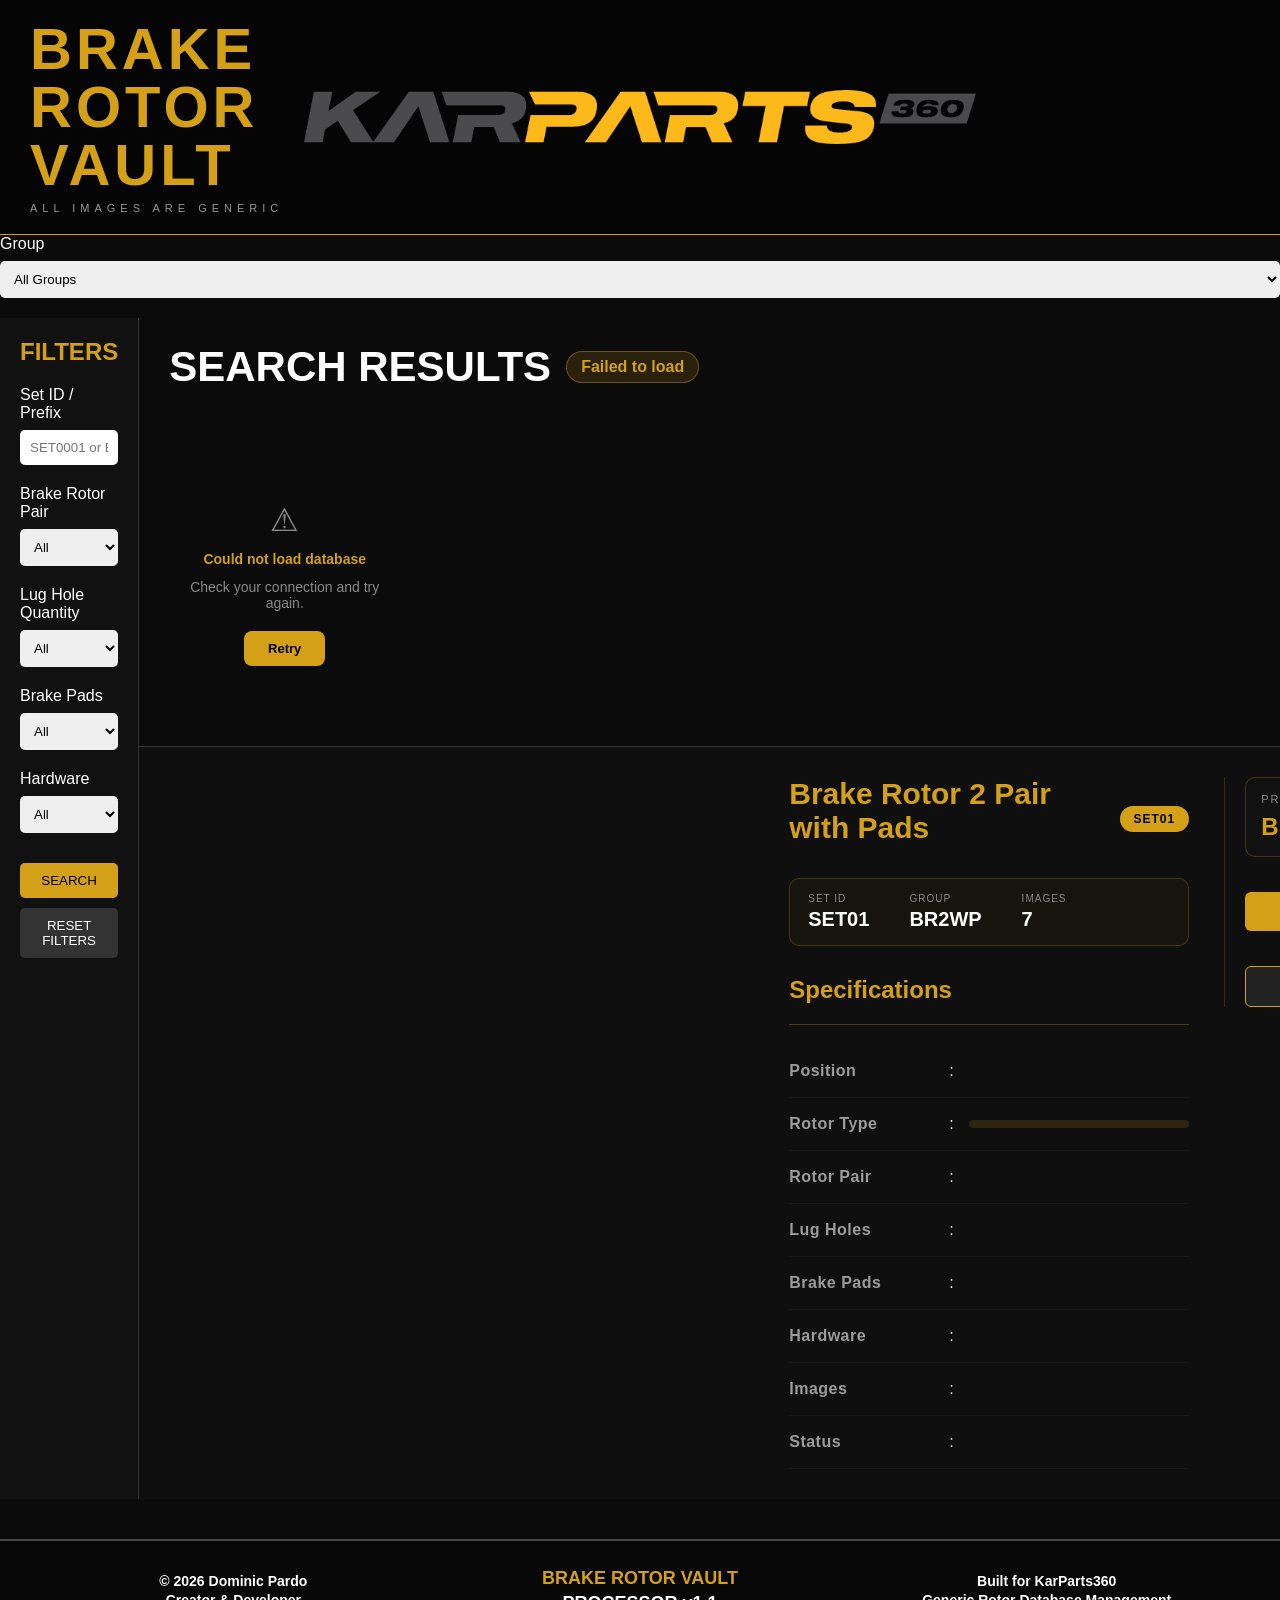
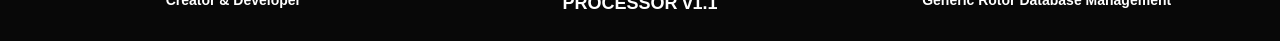
==== commit adb2932c: "Update Brake Rotor Vault_v1.1.html" ====
--- a/Processor_v1/Brake Rotor Vault_v1.1.html
+++ b/Processor_v1/Brake Rotor Vault_v1.1.html
@@ -1357,6 +1357,13 @@
 <div class="header-right"></div>
 
 </header>
+
+<div class="filter-group">
+            <label>Group</label>
+            <select id="filterGroup">
+                <option value="">All Groups</option>
+            </select>
+        </div>
 
 <div class="main">
 
@@ -1837,7 +1844,9 @@
     try{
 
         const response =
-        await fetch(DATABASE_URL);
+        await fetch(DATABASE_URL, {
+        cache: 'no-store'
+    });
 
         uploadedDatabase =
         await response.json();
@@ -2021,21 +2030,23 @@
         folder +
         "/";
 
+    const t = Date.now();
+
     return [
 
-        base + prefix + "_master_v2.JPG",
-
-        base + prefix + "_02_v2.JPG",
-
-        base + prefix + "_03_v2.JPG",
-
-        base + prefix + "_04_v2.JPG",
-
-        base + prefix + "_05_v2.JPG",
-
-        base + prefix + "_06_v2.JPG",
-
-        base + prefix + "_07_v2.JPG"
+        base + prefix + "_master_v2.JPG" + "?t=" + t,
+
+        base + prefix + "_02_v2.JPG" + "?t=" + t,
+
+        base + prefix + "_03_v2.JPG" + "?t=" + t,
+
+        base + prefix + "_04_v2.JPG" + "?t=" + t,
+
+        base + prefix + "_05_v2.JPG" + "?t=" + t,
+
+        base + prefix + "_06_v2.JPG" + "?t=" + t,
+
+        base + prefix + "_07_v2.JPG" + "?t=" + t
 
     ];
 
@@ -2102,6 +2113,33 @@
         }));
 
         renderCards(rotorSets);
+
+    // Auto-populate group dropdowns from database
+        const groups = [
+            ...new Set(rotorSets.map(s => s.group))
+        ].filter(Boolean).sort();
+
+        // Populate the sidebar filter dropdown
+        const filterGroup =
+        document.getElementById('filterGroup');
+
+        if(filterGroup){
+            filterGroup.innerHTML =
+            '<option value="">All Groups</option>' +
+            groups.map(g =>
+                `<option value="${g}">${g}</option>`
+            ).join('');
+        }
+
+        // Populate the import panel group select
+        document
+        .querySelectorAll('select.group')
+        .forEach(sel => {
+            sel.innerHTML =
+            groups.map(g =>
+                `<option>${g}</option>`
+            ).join('');
+        });
 
     } catch(error){
 
